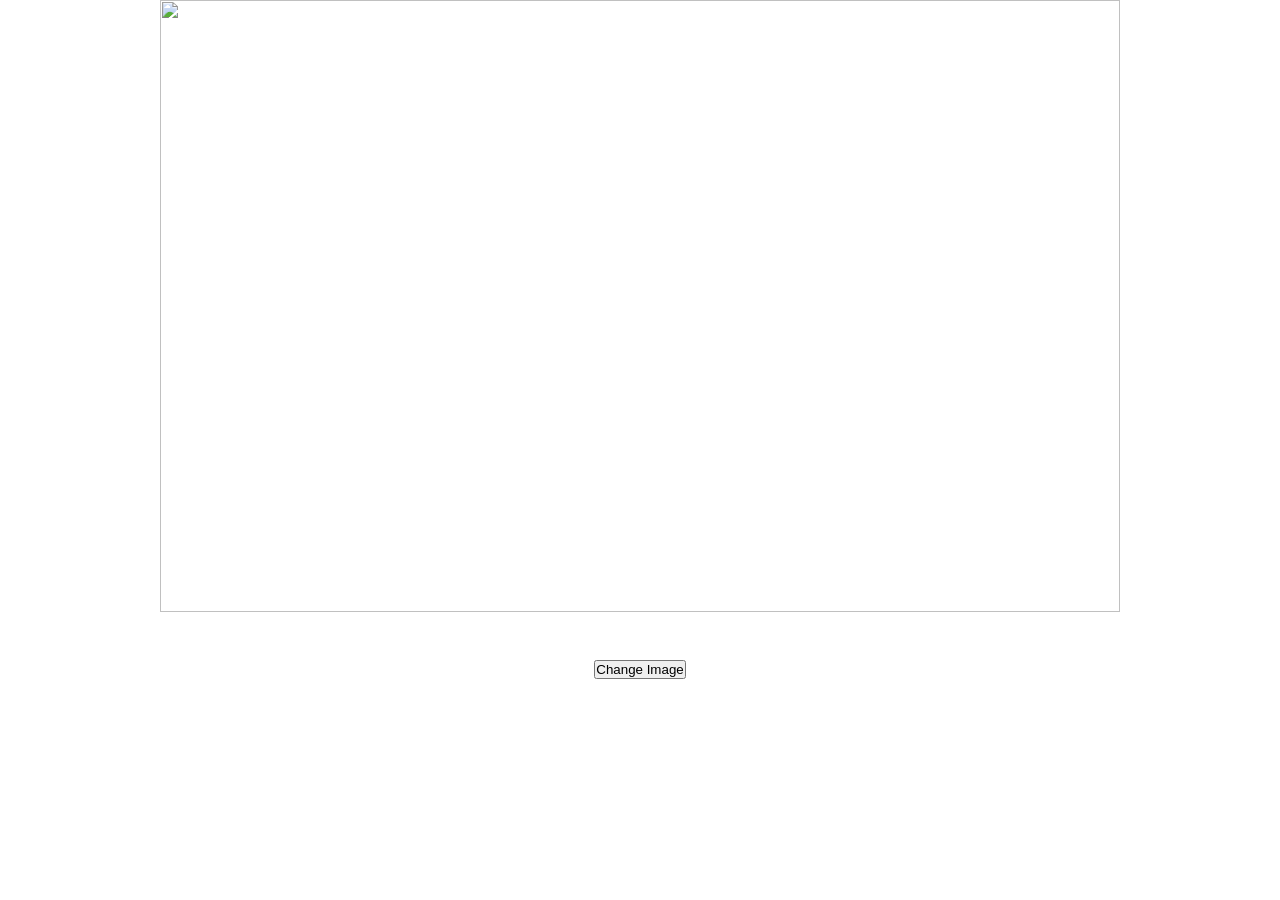
==== index.html @ 6926f749 "Create" ====
<!DOCTYPE html>
<html lang="en">
<head>
    <meta charset="UTF-8">
    <meta name="viewport" content="width=device-width, initial-scale=1.0">
    <link rel="stylesheet" href="css/style.css">
    <title>OnClick Events</title>
</head>
<body>

    <div class="container">
        <div class="main-image">
            <img src="img/spider-sense1.gif" alt="" id="image">
        </div>

        <button class="btn" onclick="changeImage()">Change Image</button>

    </div>

    <script src="js/script.js"></script>
</body>
</html>
---- css/style.css ----
* {
    margin: 0;
    padding: 0;
    box-sizing: border-box;
}

.container {
    width: 75%;
    margin: 0 auto;
}

.main-image {
    height: 68vh;
    width: 100%;
}

.main-image img {
    height: 100%;
    width: 100%;
    object-fit: cover;
}

.btn {
    display: block;
    margin: 3rem auto;
}
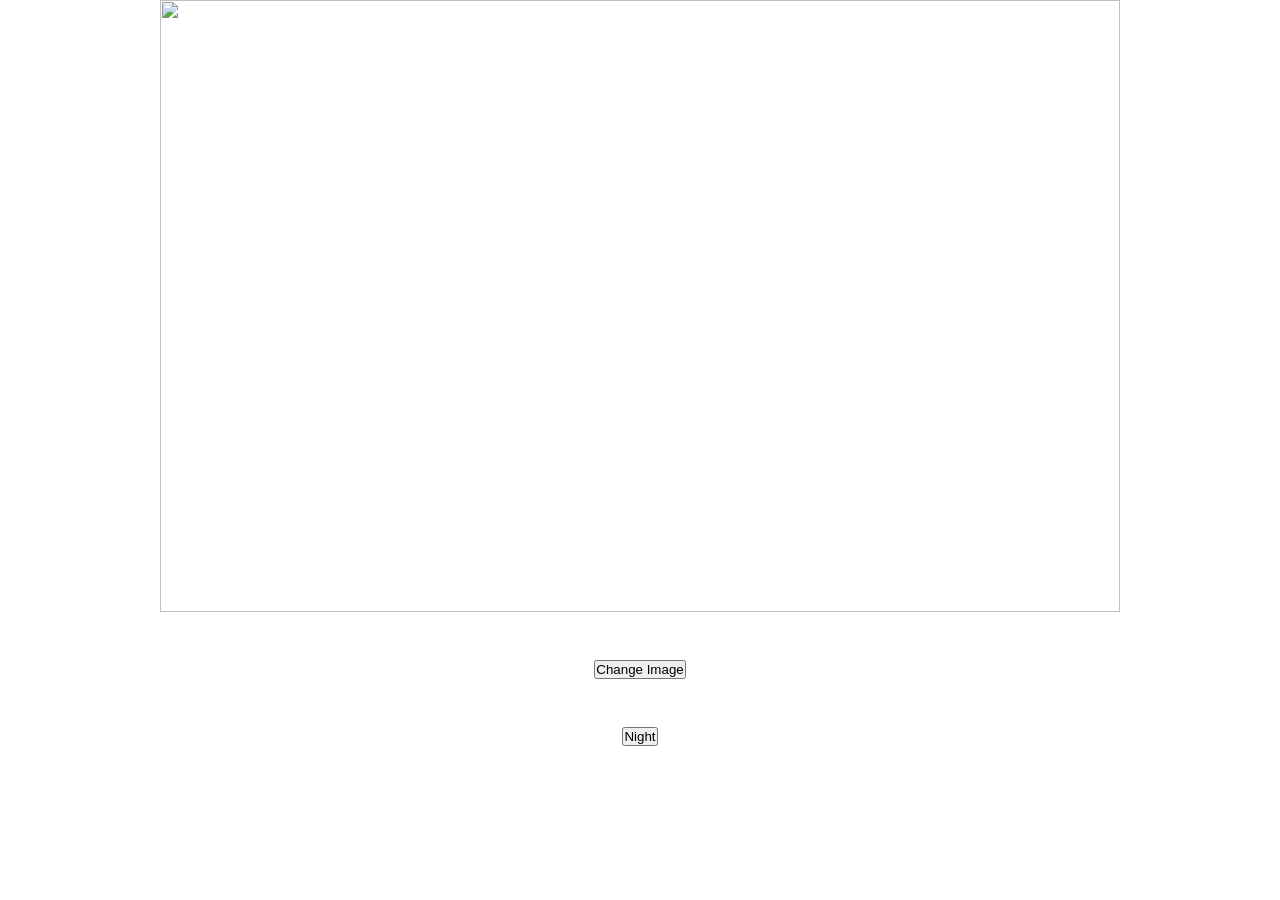
==== commit 22e966a4: "Create" ====
--- a/index.html
+++ b/index.html
@@ -14,6 +14,7 @@
         </div>
 
         <button class="btn" onclick="changeImage()">Change Image</button>
+        <button class="btn" id="switch" onclick="changeMode()">Night</button>
 
     </div>
 
